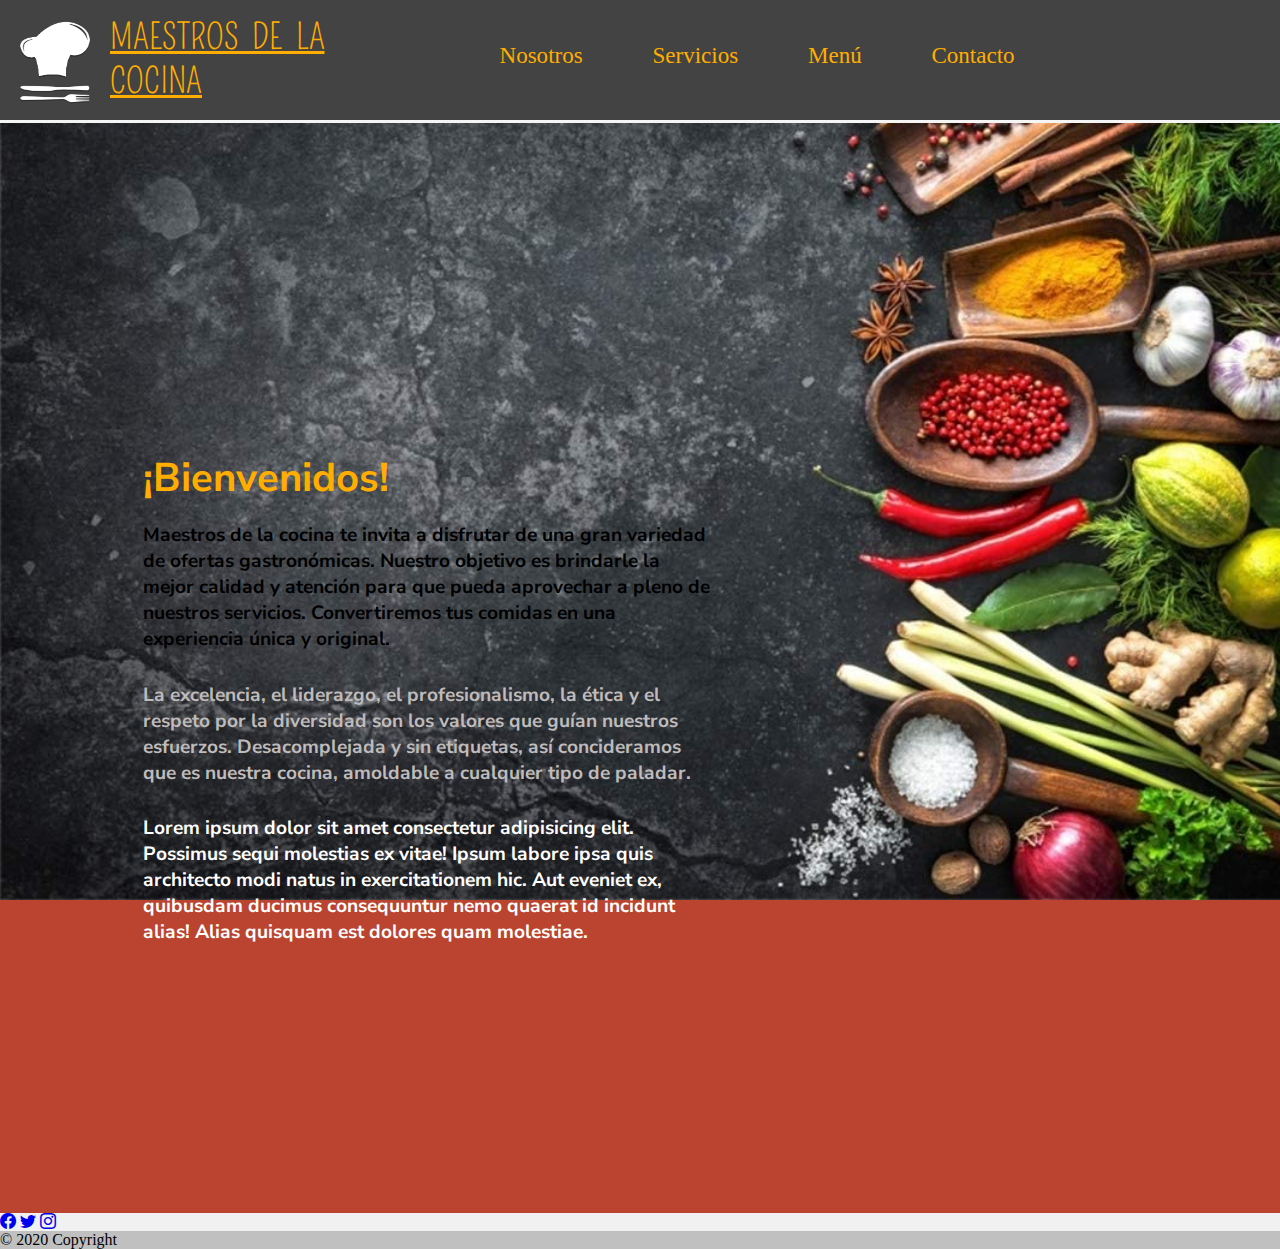
==== index.html @ fbf41020 "primer commit" ====
<!DOCTYPE html>
<html lang="es">
<head>
    <meta charset="UTF-8">
    <meta http-equiv="X-UA-Compatible" content="IE=edge">
    <meta name="viewport" content="width=device-width, initial-scale=1.0">
    <meta name="description" content="Maestros de la cocina es una organización de cocineros profesionales de alrededor del mundo que busca brindar la mejor atención y servicio para que pueda disfrutar de sus comidas.">
    <meta name="keywords" content="BIENVENIDA, GASTRONOMIA, COMIDA, INDEX, COCINEROS, CHEFS MENU, SERVICIOS, CONTACTO, NOSOTROS">
    <link href="https://fonts.googleapis.com/css2?family=Pompiere&display=swap" rel="stylesheet">
    <link href="https://fonts.googleapis.com/css2?family=Playball&display=swap" rel="stylesheet">
    <link rel="stylesheet" href="https://cdnjs.cloudflare.com/ajax/libs/animate.css/4.1.1/animate.min.css">
    <link href="https://fonts.googleapis.com/css2?family=Nunito+Sans:wght@300&display=swap" rel="stylesheet">
    <link href="https://cdn.jsdelivr.net/npm/bootstrap@5.1.3/dist/css/bootstrap.min.css" rel="stylesheet" integrity="sha384-1BmE4kWBq78iYhFldvKuhfTAU6auU8tT94WrHftjDbrCEXSU1oBoqyl2QvZ6jIW3" crossorigin="anonymous">
    <link rel="stylesheet" href="https://cdn.jsdelivr.net/npm/bootstrap-icons@1.5.0/font/bootstrap-icons.css">
    <link rel="stylesheet" href="css/estilo.css">
    <title>Maestros de la cocina - Bienvenida</title>
    <link rel="icon" href="img/dep.ico">
</head>
<body class="contenedorPadre">
    <header class="header menu">
        <span class="logo">
            <a href="index.html"><img class="sombrero" src="img/klipartz.com.png"width="110" alt="logo"></a>
            <h1 id="titulo"><a href="index.html"> Maestros de la cocina</a></h1> 

            <nav>
                <ul class="menu">
                    <li><a href="nosotros.html">Nosotros</a></li>
                    <li><a href="servicios.html">Servicios</a></li>
                    <li><a href="menu.html">Menú</a></li>
                    <li><a href="contacto.html">Contacto</a></li>
                </ul>
            </nav>
          </span>
    </header>
    <main class="mainIndex">
        <span>
            <h2 class="animate__animated animate__bounceInDown">¡Bienvenidos!</h2>
            <p class="parrafoUno">Maestros de la cocina te invita a disfrutar de una gran variedad de ofertas gastronómicas. Nuestro objetivo es brindarle la mejor calidad y atención para que pueda aprovechar a pleno de nuestros servicios. Convertiremos tus comidas en una experiencia única y original.</p><br>
            <p class="parrafoDos"> La excelencia, el liderazgo, el profesionalismo, la ética y el respeto por la diversidad son los valores que guían nuestros esfuerzos. Desacomplejada y sin etiquetas, así concideramos que es nuestra cocina, amoldable a cualquier tipo de paladar.</p><br>
            <p class="parrafoTres">Lorem ipsum dolor sit amet consectetur adipisicing elit. Possimus sequi molestias ex vitae! Ipsum labore ipsa quis architecto modi natus in exercitationem hic. Aut eveniet ex, quibusdam ducimus consequuntur nemo quaerat id incidunt alias! Alias quisquam est dolores quam molestiae.</p>
        </span>
    </main>
    <footer class="text-center text-white footer" style="background-color: #f1f1f1;">
        <div class="container">
          <section class="mb">
            <a
              class="btn btn-link btn-floating btn-lg text-dark m-1"
              href="https://www.facebook.com"
              role="button" target="_blank"
              data-mdb-ripple-color="dark"
              ><i class="bi bi-facebook"></i
            ></a>
            <a
              class="btn btn-link btn-floating btn-lg text-dark m-1"
              href="https://www.twitter.com"
              role="button" target="_blank"
              data-mdb-ripple-color="dark"
              ><i class="bi bi-twitter"></i
            ></a>
            <a
              class="btn btn-link btn-floating btn-lg text-dark m-1" 
              target="_blank"
              href="https://www.instagram.com"
              role="button" 
              data-mdb-ripple-color="dark"
              ><i class="bi bi-instagram"></i
            ></a>
          </section>
        </div>
        <div class="text-center text-dark p-2" style="background-color: rgba(0, 0, 0, 0.2);">
          © 2020 Copyright
        </div>
      </footer>
      <script src="https://cdn.jsdelivr.net/npm/bootstrap@5.1.3/dist/js/bootstrap.bundle.min.js" integrity="sha384-ka7Sk0Gln4gmtz2MlQnikT1wXgYsOg+OMhuP+IlRH9sENBO0LRn5q+8nbTov4+1p" crossorigin="anonymous"></script>
</body>
</html>
---- css/estilo.css ----
* {
  padding: 0%;
  margin: 0%;
  box-sizing: border-box; }

body {
  background-image: url(../img/Gq.jpg);
  background-color: #BB4430;
  background-size: cover;
  max-height: 100%;
  background-attachment: fixed;
  flex-wrap: wrap;
  flex-direction: column; }

.contenedorPadre {
  display: grid;
  grid-template-areas: "header header header header" "main main main main" "main main main main" "main main main main" "footer footer footer footer";
  grid-template-columns: 350px 350px 350px 350px;
  grid-template-rows: 123px 350px 350px 350px;
  grid-gap: 10px; }

header {
  grid-area: header;
  border-bottom: whitesmoke solid 3px; }
  header .logo {
    display: flex; }
  header .sombrero {
    float: right;
    transition: all 2s ease;
    height: 85%;
    padding-top: 15%; }
    header .sombrero:hover {
      transform: rotate(360deg); }
  header h1 {
    width: 25%;
    text-align: justify;
    margin-top: 1%;
    padding-right: 10%;
    color: #ffae00; }
    header h1 a {
      color: #ffae00;
      font-weight: normal;
      font-size: 35px;
      text-decoration: none;
      text-transform: uppercase;
      text-decoration: underline;
      font-family: 'Pompiere', cursive; }
    header h1:hover {
      transform: scale(1, 1.2);
      text-decoration: none;
      color: #ffae00; }
  header ul {
    padding: 1.25rem;
    text-align: center; }
    header ul li {
      list-style-type: none;
      display: inline-block;
      margin: 0.25rem 0.75rem;
      text-align: center;
      position: relative; }
    header ul a {
      color: #ffae00;
      text-decoration: none;
      display: inline-block;
      padding: 20px;
      padding-top: 30%; }
      header ul a:hover {
        text-decoration: underline;
        background-color: #ffae00;
        color: #616161;
        padding: 25px;
        transform: scale(1.1, 1.1); }

.menu {
  background-color: #444343;
  list-style-type: none;
  padding: 0%;
  font-size: 120%;
  text-align: center;
  flex-wrap: nowrap; }

.parrafoUno {
  color: black; }

.parrafoDos {
  color: #bfbbbb; }

.parrafoTres {
  color: white; }

.mainIndex {
  grid-area: main;
  padding-top: 5%;
  padding-left: 10%;
  align-content: center;
  width: 50%; }

.formulario {
  grid-area: main;
  padding-left: 2%;
  color: #ffae00; }

h2 {
  font: bold 40px "Nunito Sans", sans-serif;
  color: #ffae00;
  padding-bottom: 3%; }

p {
  font-family: 'Nunito Sans', sans-serif;
  color: lightgrey;
  font-weight: bolder;
  font-size: 120%;
  padding-bottom: 2%; }

.fotoCocineros {
  height: 100%;
  width: 170%;
  padding-left: 18%;
  padding-top: 10%; }

.formatoTextos {
  width: 150%;
  padding-left: 18%;
  padding-top: 10%;
  min-width: 170%; }

.formatoVideo {
  width: 150%;
  padding-left: 18%;
  padding-top: 10%; }

.tablaServicios {
  font-weight: 600;
  margin-top: 15%;
  color: #ffae00;
  width: 200%;
  padding-left: 18%;
  padding-top: 10%; }

.containerCarousel {
  font-weight: 600;
  margin-top: 15%;
  color: #ffae00;
  width: 200%;
  padding-left: 18%;
  padding-top: 10%; }
  .containerCarousel .carousel-inner .carousel-item img {
    width: 620px;
    height: 360px; }

footer {
  width: 100%;
  grid-area: footer; }

@media only screen and (max-width: 600px) {
  .contenedorPadre {
    display: grid;
    grid-template-areas: "header" "header" "main" "main" "main" "footer";
    grid-template-columns: auto;
    grid-template-rows: auto;
    grid-gap: 5px; }
  header {
    border-bottom: whitesmoke solid 3px; }
  header .logo {
    display: flex; }
  header .sombrero {
    float: right;
    height: 65px;
    width: 65px;
    padding-top: 5%; }
  header h1 {
    width: 30%;
    text-align: justify;
    margin-top: 1%;
    padding-right: 15%; }
  header h1 a {
    color: #ffae00;
    font-weight: normal;
    font-size: 1rem;
    text-transform: uppercase;
    text-decoration: underline;
    font-family: 'Pompiere', cursive; }
  header ul {
    padding: 1rem;
    text-align: center; }
  header ul li {
    list-style-type: none;
    display: inline-block;
    margin: 0.25rem 0.50rem;
    text-align: center;
    position: relative; }
  header ul a {
    color: #ffae00;
    text-decoration: none;
    display: inline-block;
    padding: 1px;
    padding-top: 25%; }
  header h1:hover {
    transform: scale(1, 1.2); }
  header ul a:hover {
    text-decoration: underline;
    background-color: #ffae00;
    color: #616161;
    padding: 1px;
    transform: scale(1.1, 1.1); }
  .menu {
    background-color: #444343;
    list-style-type: none;
    padding: 0%;
    font-size: 1rem;
    text-align: center;
    flex-wrap: nowrap; }
  #titulo {
    display: none; }
  .parrafoUno {
    color: black; }
  .parrafoDos {
    color: #767373; }
  .parrafoTres {
    color: white; }
  .mainIndex {
    grid-area: main;
    padding-top: 7%;
    padding-left: 10%;
    align-content: center;
    width: 100%; }
  .formulario {
    grid-area: main;
    padding-left: 2%;
    color: #ffae00; }
  h2 {
    font: bold 1.4rem "Nunito Sans", sans-serif;
    color: #ffae00;
    padding-bottom: 3%; }
  p {
    font-family: 'Nunito Sans', sans-serif;
    color: lightgrey;
    font-weight: bolder;
    font-size: 0.9rem;
    padding-bottom: 2%; }
  .fotoCocineros {
    height: 100%;
    width: 100%;
    padding-left: 10%;
    padding-right: 10%;
    padding-top: 10%;
    padding-bottom: 10%; }
  .formatoVideo {
    width: 100%;
    align-items: center;
    padding-left: 15%;
    padding-top: 5%;
    padding-bottom: 5%; }
  .tablaServicios {
    font-weight: 600;
    margin-top: 0%;
    color: #ffae00;
    width: 0%;
    padding-left: 0%;
    padding-right: 0%;
    font-size: 0.7rem;
    padding-top: 0%; }
  .containerCarousel {
    font-weight: 600;
    margin-top: 15%;
    color: #ffae00;
    width: 100%;
    padding-left: 0%;
    padding-top: 10%; }
  .containerCarousel .carousel-inner .carousel-item img {
    width: 320px;
    height: 360px; }
  .formatoTextos {
    width: auto;
    padding-left: 10%;
    padding-top: 10%;
    min-width: 0%; } }

@media only screen and (max-width: 375px) {
  .contenedorPadre {
    display: grid;
    grid-template-areas: "header" "header" "main" "main" "main" "footer";
    grid-template-columns: auto;
    grid-template-rows: auto;
    grid-gap: 5px; }
  header {
    border-bottom: whitesmoke solid 3px; }
  header .logo {
    display: flex; }
  header .sombrero {
    float: right;
    height: 35px;
    width: 35px;
    padding-top: 5%; }
  header h1 {
    width: 100%;
    text-align: justify;
    margin-top: 1%;
    padding-right: 15%; }
  header h1 a {
    color: #ffae00;
    font-weight: normal;
    font-size: 1rem;
    text-transform: uppercase;
    text-decoration: underline;
    font-family: 'Pompiere', cursive; }
  header ul {
    padding: 1rem;
    text-align: center; }
  header ul li {
    list-style-type: none;
    display: inline-block;
    margin: 0.15rem 0.30rem;
    text-align: center;
    position: relative; }
  header ul a {
    color: #ffae00;
    text-decoration: none;
    display: inline-block;
    padding: 1px;
    padding-top: 25%; }
  header h1:hover {
    transform: scale(1, 1.2); }
  header ul a:hover {
    text-decoration: underline;
    background-color: #ffae00;
    color: #616161;
    padding: 1px;
    transform: scale(1.1, 1.1); }
  .menu {
    background-color: #444343;
    list-style-type: none;
    padding: 0%;
    font-size: 0.6rem;
    text-align: center;
    flex-wrap: nowrap; }
  #titulo {
    display: none; }
  .parrafoUno {
    color: black; }
  .parrafoDos {
    color: #767373; }
  .parrafoTres {
    color: white; }
  .mainIndex {
    grid-area: main;
    padding-top: 7%;
    padding-left: 10%;
    align-content: center;
    width: 100%; }
  .formulario {
    grid-area: main;
    padding-left: 2%;
    color: #ffae00; }
  h2 {
    font: bold 1rem "Nunito Sans", sans-serif;
    color: #ffae00;
    padding-bottom: 3%; }
  p {
    font-family: 'Nunito Sans', sans-serif;
    color: lightgrey;
    font-weight: bolder;
    font-size: 0.7rem;
    padding-bottom: 2%; }
  .fotoCocineros {
    height: 100%;
    width: 100%;
    padding-left: 0%;
    padding-right: 0%;
    padding-top: 10%;
    padding-bottom: 10%; }
  .formatoVideo {
    width: 50%;
    align-items: center;
    padding-left: 15%;
    padding-top: 5%;
    padding-bottom: 5%; }
  .tablaServicios {
    font-weight: 600;
    margin-top: 10%;
    color: #ffae00;
    width: 100%;
    padding-left: 10%;
    padding-right: 10%;
    font-size: 0.7rem;
    padding-top: 10%; }
  .containerCarousel {
    font-weight: 600;
    margin-top: 15%;
    color: #ffae00;
    width: 100%;
    padding-left: 0%;
    padding-top: 10%; }
  .containerCarousel .carousel-inner .carousel-item img {
    width: 320px;
    height: 360px; }
  .formatoTextos {
    width: auto;
    padding-left: 10%;
    padding-top: 10%;
    min-width: 0%; } }

@media only screen and (max-width: 768px) {
  body {
    background-image: url(../img/Gq.jpg);
    background-color: #BB4430;
    background-size: cover;
    max-height: 100%;
    height: 100vh;
    background-attachment: fixed;
    flex-wrap: wrap;
    flex-direction: column; }
  .contenedorPadre {
    display: grid;
    grid-template-areas: "header" "header" "main" "main" "main" "footer";
    grid-template-columns: auto;
    grid-template-rows: auto;
    grid-gap: 5px; }
  header {
    border-bottom: whitesmoke solid 3px; }
  header .logo {
    display: flex; }
  header .sombrero {
    float: right;
    height: 65px;
    width: 65px;
    padding-top: 5%; }
  header h1 {
    width: 35%;
    text-align: justify;
    margin-top: 1%;
    padding-right: 15%; }
  header h1 a {
    color: #ffae00;
    font-weight: normal;
    font-size: 1rem;
    text-transform: uppercase;
    text-decoration: underline;
    font-family: 'Pompiere', cursive; }
  header ul {
    padding: 1rem;
    text-align: center; }
  header ul li {
    list-style-type: none;
    display: inline-block;
    margin: 0.25rem 0.50rem;
    text-align: center;
    position: relative; }
  header ul a {
    color: #ffae00;
    text-decoration: none;
    display: inline-block;
    padding: 1px;
    padding-top: 25%; }
  header h1:hover {
    transform: scale(1, 1.2); }
  header ul a:hover {
    text-decoration: underline;
    background-color: #ffae00;
    color: #616161;
    padding: 1px;
    transform: scale(1.1, 1.1); }
  .menu {
    background-color: #444343;
    list-style-type: none;
    padding: 0%;
    font-size: 1rem;
    text-align: center;
    flex-wrap: nowrap; }
  #titulo {
    display: block; }
  .parrafoUno {
    color: black; }
  .parrafoDos {
    color: #767373; }
  .parrafoTres {
    color: white; }
  .mainIndex {
    grid-area: main;
    padding-top: 7%;
    padding-left: 10%;
    align-content: center;
    width: 100%; }
  .formulario {
    grid-area: main;
    padding-left: 2%;
    color: #ffae00; }
  h2 {
    font: bold 1.4rem "Nunito Sans", sans-serif;
    color: #ffae00;
    padding-bottom: 3%; }
  p {
    font-family: 'Nunito Sans', sans-serif;
    color: lightgrey;
    font-weight: bolder;
    font-size: 0.9rem;
    padding-bottom: 2%; }
  .fotoCocineros {
    height: 100%;
    width: 100%;
    padding-left: 10%;
    padding-right: 10%;
    padding-top: 10%;
    padding-bottom: 10%; }
  .formatoVideo {
    width: 100%;
    align-items: center;
    padding-left: 15%;
    padding-top: 5%;
    padding-bottom: 5%; }
  .tablaServicios {
    font-weight: 600;
    margin-top: 10%;
    color: #ffae00;
    width: 100%;
    padding-left: 10%;
    padding-right: 10%;
    font-size: 0.7rem;
    padding-top: 10%; }
  .containerCarousel {
    font-weight: 600;
    margin-top: 15%;
    color: #ffae00;
    width: 100%;
    padding-left: 0%;
    padding-top: 10%; }
  .containerCarousel .carousel-inner .carousel-item img {
    width: 320px;
    height: 360px; }
  .formatoTextos {
    width: auto;
    padding-left: 10%;
    padding-top: 10%;
    min-width: 0%; } }
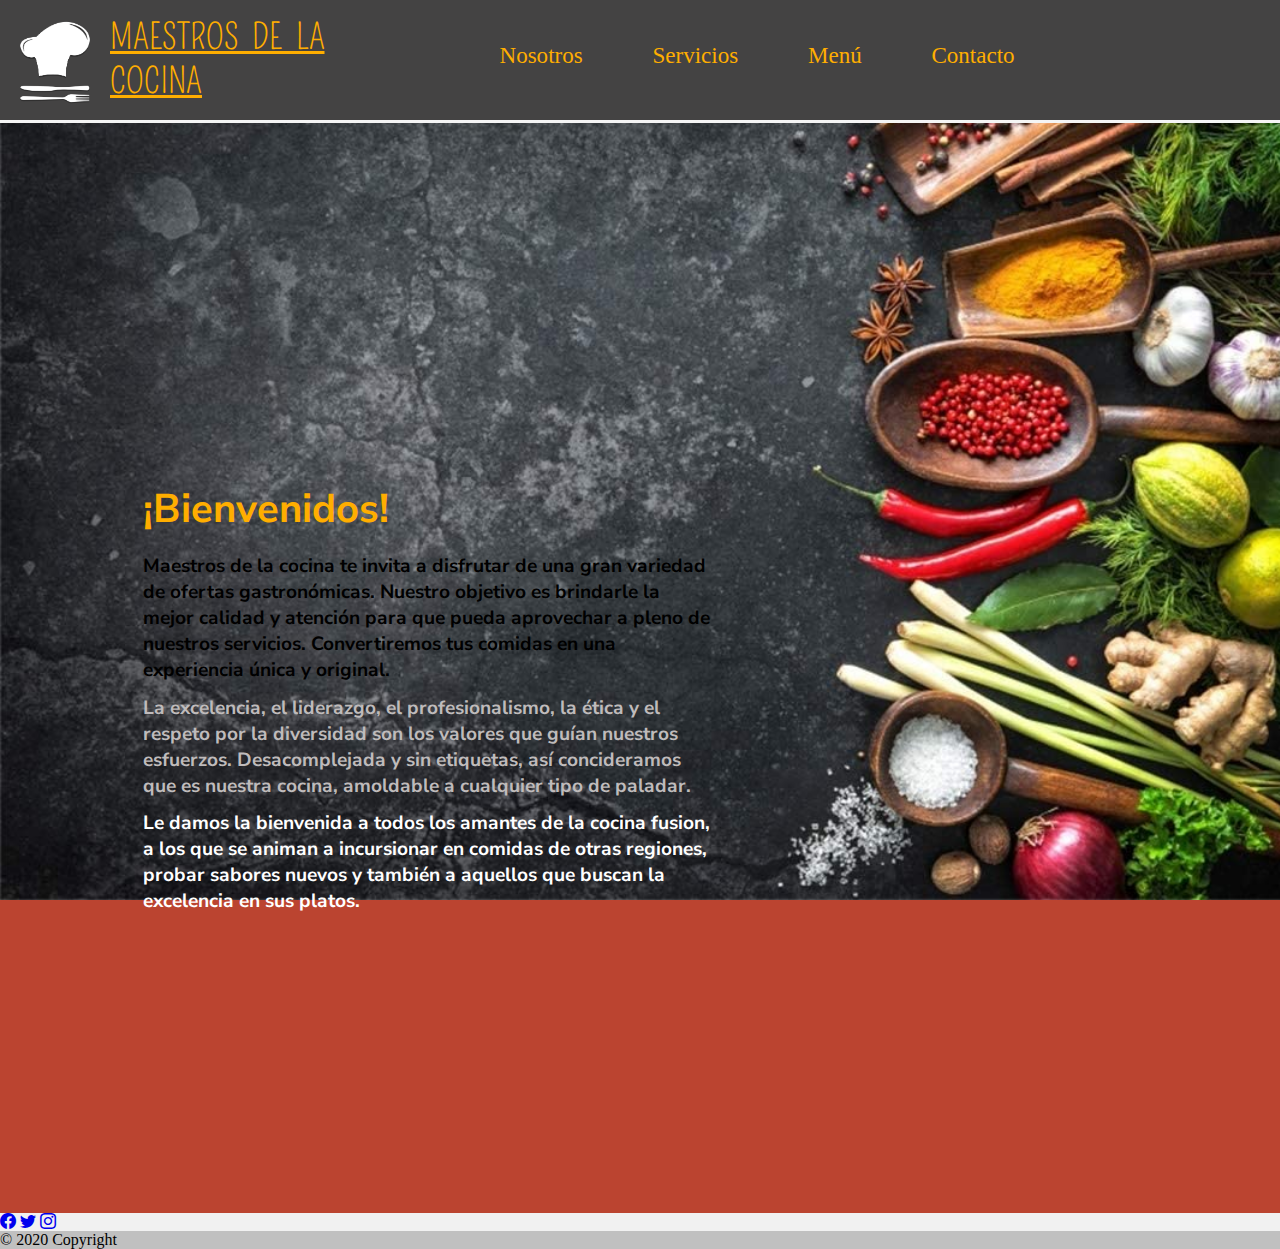
==== commit 10239662: "Borre los lorem y modifique la tabla de servicios" ====
--- a/index.html
+++ b/index.html
@@ -35,9 +35,9 @@
     <main class="mainIndex">
         <span>
             <h2 class="animate__animated animate__bounceInDown">¡Bienvenidos!</h2>
-            <p class="parrafoUno">Maestros de la cocina te invita a disfrutar de una gran variedad de ofertas gastronómicas. Nuestro objetivo es brindarle la mejor calidad y atención para que pueda aprovechar a pleno de nuestros servicios. Convertiremos tus comidas en una experiencia única y original.</p><br>
-            <p class="parrafoDos"> La excelencia, el liderazgo, el profesionalismo, la ética y el respeto por la diversidad son los valores que guían nuestros esfuerzos. Desacomplejada y sin etiquetas, así concideramos que es nuestra cocina, amoldable a cualquier tipo de paladar.</p><br>
-            <p class="parrafoTres">Lorem ipsum dolor sit amet consectetur adipisicing elit. Possimus sequi molestias ex vitae! Ipsum labore ipsa quis architecto modi natus in exercitationem hic. Aut eveniet ex, quibusdam ducimus consequuntur nemo quaerat id incidunt alias! Alias quisquam est dolores quam molestiae.</p>
+            <p class="parrafoUno">Maestros de la cocina te invita a disfrutar de una gran variedad de ofertas gastronómicas. Nuestro objetivo es brindarle la mejor calidad y atención para que pueda aprovechar a pleno de nuestros servicios. Convertiremos tus comidas en una experiencia única y original.</p>
+            <p class="parrafoDos"> La excelencia, el liderazgo, el profesionalismo, la ética y el respeto por la diversidad son los valores que guían nuestros esfuerzos. Desacomplejada y sin etiquetas, así concideramos que es nuestra cocina, amoldable a cualquier tipo de paladar.</p>
+            <p class="parrafoTres">Le damos la bienvenida a todos los amantes de la cocina fusion, a los que se animan a incursionar en comidas de otras regiones, probar sabores nuevos y también a aquellos que buscan la excelencia en sus platos.</p>
         </span>
     </main>
     <footer class="text-center text-white footer" style="background-color: #f1f1f1;">
--- a/css/estilo.css
+++ b/css/estilo.css
@@ -129,23 +129,23 @@
   min-width: 170%; }
 
 .formatoVideo {
-  width: 150%;
+  width: 100%;
   padding-left: 18%;
   padding-top: 10%; }
 
 .tablaServicios {
   font-weight: 600;
-  margin-top: 15%;
-  color: #ffae00;
+  color: lightgray;
   width: 200%;
   padding-left: 18%;
-  padding-top: 10%; }
+  padding-top: 10%;
+  font-size: 18px; }
 
 .containerCarousel {
   font-weight: 600;
   margin-top: 15%;
   color: #ffae00;
-  width: 200%;
+  width: 170%;
   padding-left: 18%;
   padding-top: 10%; }
   .containerCarousel .carousel-inner .carousel-item img {
@@ -406,8 +406,8 @@
     padding-left: 0%;
     padding-top: 10%; }
   .containerCarousel .carousel-inner .carousel-item img {
-    width: 320px;
-    height: 360px; }
+    width: 100px;
+    height: 300px; }
   .formatoTextos {
     width: auto;
     padding-left: 10%;
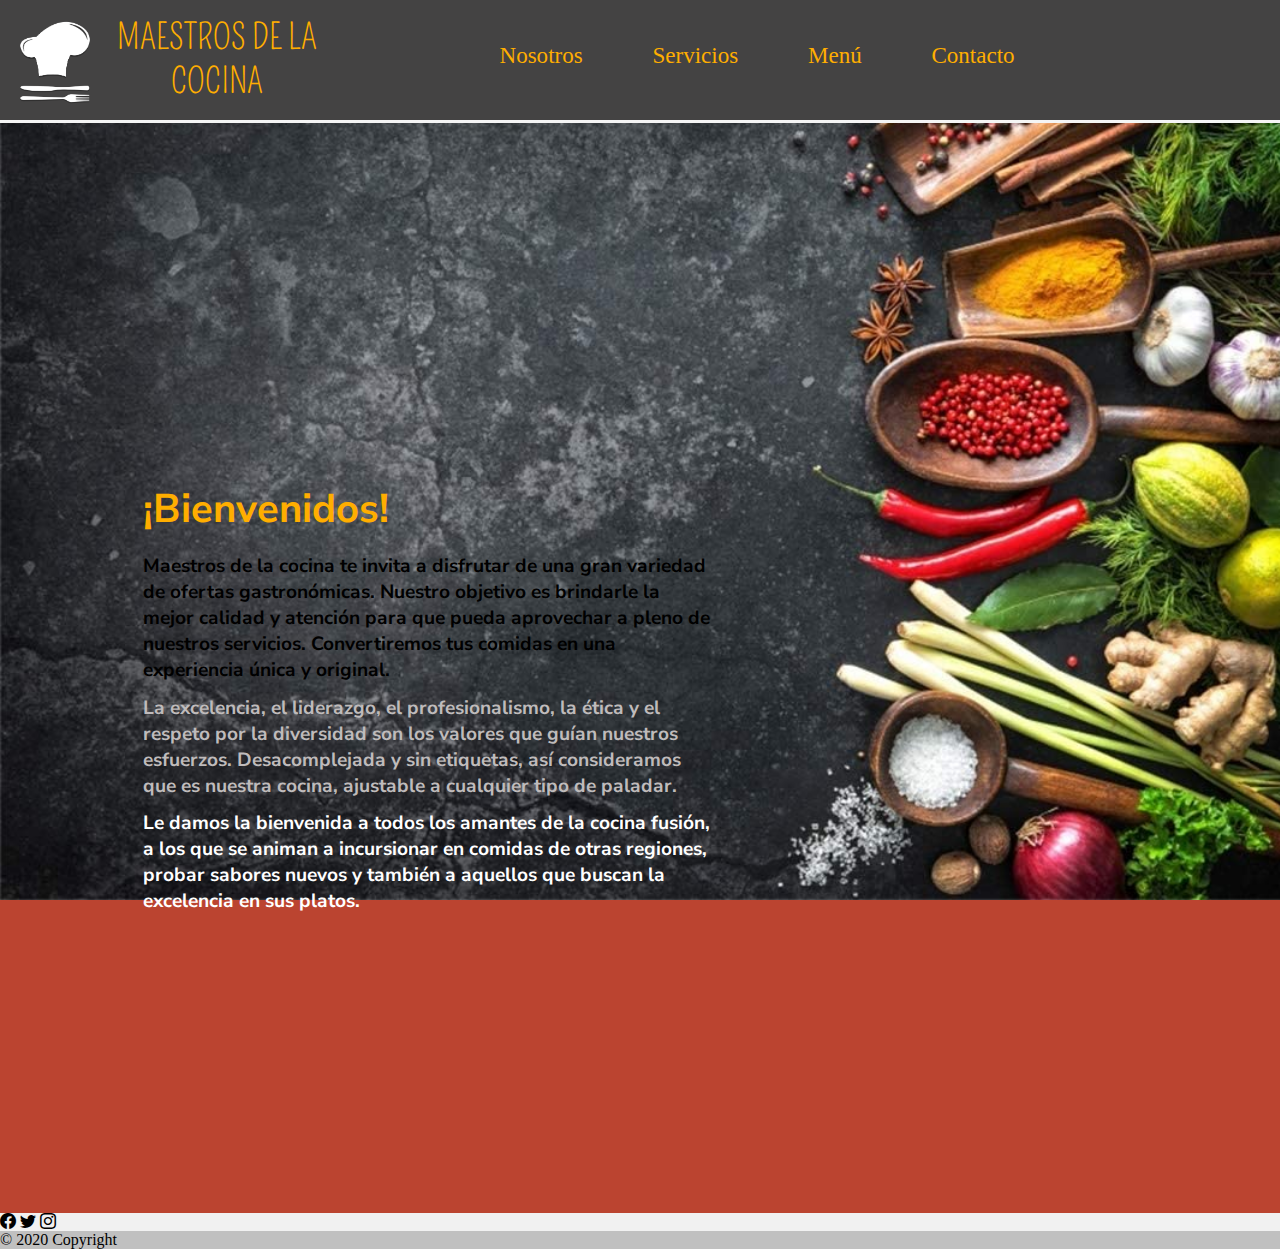
==== commit 66175f3b: "correciones de ortografía" ====
--- a/index.html
+++ b/index.html
@@ -36,8 +36,8 @@
         <span>
             <h2 class="animate__animated animate__bounceInDown">¡Bienvenidos!</h2>
             <p class="parrafoUno">Maestros de la cocina te invita a disfrutar de una gran variedad de ofertas gastronómicas. Nuestro objetivo es brindarle la mejor calidad y atención para que pueda aprovechar a pleno de nuestros servicios. Convertiremos tus comidas en una experiencia única y original.</p>
-            <p class="parrafoDos"> La excelencia, el liderazgo, el profesionalismo, la ética y el respeto por la diversidad son los valores que guían nuestros esfuerzos. Desacomplejada y sin etiquetas, así concideramos que es nuestra cocina, amoldable a cualquier tipo de paladar.</p>
-            <p class="parrafoTres">Le damos la bienvenida a todos los amantes de la cocina fusion, a los que se animan a incursionar en comidas de otras regiones, probar sabores nuevos y también a aquellos que buscan la excelencia en sus platos.</p>
+            <p class="parrafoDos"> La excelencia, el liderazgo, el profesionalismo, la ética y el respeto por la diversidad son los valores que guían nuestros esfuerzos. Desacomplejada y sin etiquetas, así consideramos que es nuestra cocina, ajustable a cualquier tipo de paladar.</p>
+            <p class="parrafoTres">Le damos la bienvenida a todos los amantes de la cocina fusión, a los que se animan a incursionar en comidas de otras regiones, probar sabores nuevos y también a aquellos que buscan la excelencia en sus platos.</p>
         </span>
     </main>
     <footer class="text-center text-white footer" style="background-color: #f1f1f1;">
--- a/css/estilo.css
+++ b/css/estilo.css
@@ -1,7 +1,15 @@
+a {
+  text-decoration: none !important;
+  color: #ffae00; }
+
 * {
   padding: 0%;
   margin: 0%;
   box-sizing: border-box; }
+
+a, a:hover, a:focus, a:active {
+  text-decoration: none;
+  color: inherit; }
 
 body {
   background-image: url(../img/Gq.jpg);
@@ -37,7 +45,6 @@
       transform: rotate(360deg); }
   header h1 {
     width: 25%;
-    text-align: justify;
     margin-top: 1%;
     padding-right: 10%;
     color: #ffae00; }
@@ -179,7 +186,6 @@
     padding-top: 5%; }
   header h1 {
     width: 30%;
-    text-align: justify;
     margin-top: 1%;
     padding-right: 15%; }
   header h1 a {
@@ -254,10 +260,12 @@
     padding-right: 10%;
     padding-top: 10%;
     padding-bottom: 10%; }
+  video {
+    width: 100% !important;
+    height: auto !important; }
   .formatoVideo {
-    width: 100%;
     align-items: center;
-    padding-left: 15%;
+    padding-left: 0%;
     padding-top: 5%;
     padding-bottom: 5%; }
   .tablaServicios {
@@ -308,7 +316,6 @@
     padding-top: 5%; }
   header h1 {
     width: 100%;
-    text-align: justify;
     margin-top: 1%;
     padding-right: 15%; }
   header h1 a {
@@ -383,10 +390,12 @@
     padding-right: 0%;
     padding-top: 10%;
     padding-bottom: 10%; }
+  video {
+    width: 100% !important;
+    height: auto !important; }
   .formatoVideo {
-    width: 50%;
     align-items: center;
-    padding-left: 15%;
+    padding-left: 0%;
     padding-top: 5%;
     padding-bottom: 5%; }
   .tablaServicios {
@@ -407,7 +416,7 @@
     padding-top: 10%; }
   .containerCarousel .carousel-inner .carousel-item img {
     width: 100px;
-    height: 300px; }
+    height: 270px; }
   .formatoTextos {
     width: auto;
     padding-left: 10%;
@@ -446,7 +455,6 @@
     padding-top: 5%; }
   header h1 {
     width: 35%;
-    text-align: justify;
     margin-top: 1%;
     padding-right: 15%; }
   header h1 a {
@@ -521,10 +529,12 @@
     padding-right: 10%;
     padding-top: 10%;
     padding-bottom: 10%; }
+  video {
+    width: 100% !important;
+    height: auto !important; }
   .formatoVideo {
-    width: 100%;
     align-items: center;
-    padding-left: 15%;
+    padding-left: 0%;
     padding-top: 5%;
     padding-bottom: 5%; }
   .tablaServicios {
@@ -545,7 +555,7 @@
     padding-top: 10%; }
   .containerCarousel .carousel-inner .carousel-item img {
     width: 320px;
-    height: 360px; }
+    height: 270px; }
   .formatoTextos {
     width: auto;
     padding-left: 10%;
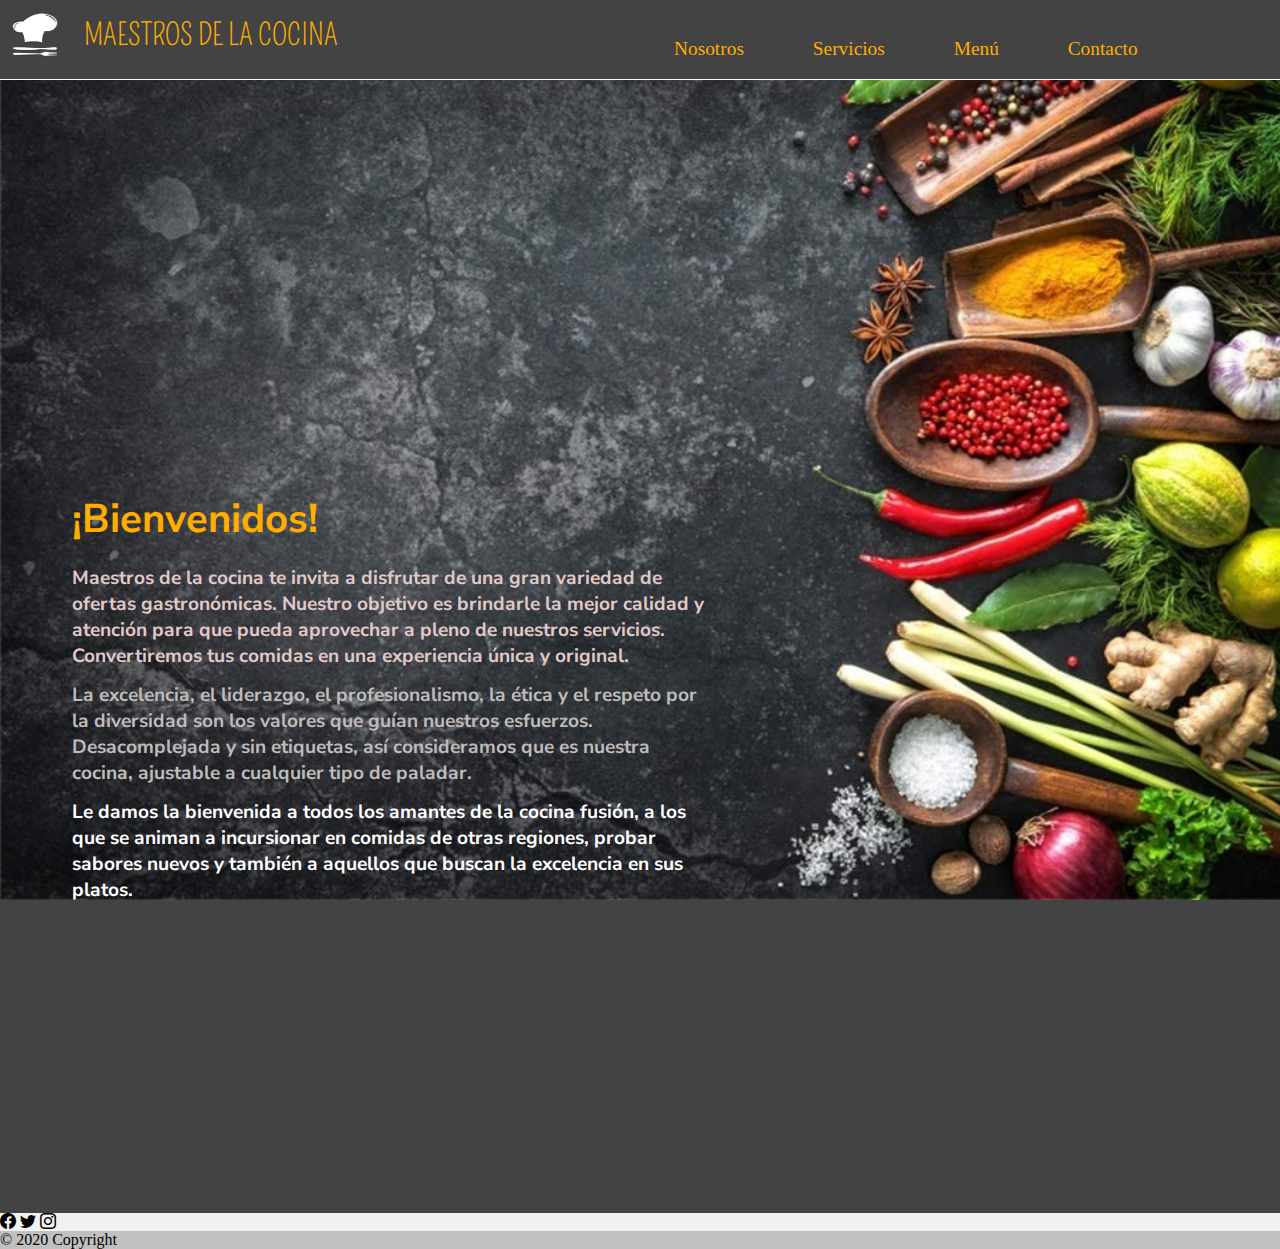
==== commit 402e1508: "modificaciones" ====
--- a/index.html
+++ b/index.html
@@ -19,7 +19,7 @@
 <body class="contenedorPadre">
     <header class="header menu">
         <span class="logo">
-            <a href="index.html"><img class="sombrero" src="img/klipartz.com.png"width="110" alt="logo"></a>
+            <a href="index.html"><img class="sombrero" src="img/klipartz.com.png"width="70" alt="logo"></a>
             <h1 id="titulo"><a href="index.html"> Maestros de la cocina</a></h1> 
 
             <nav>
--- a/css/estilo.css
+++ b/css/estilo.css
@@ -13,7 +13,7 @@
 
 body {
   background-image: url(../img/Gq.jpg);
-  background-color: #BB4430;
+  background-color: #444343;
   background-size: cover;
   max-height: 100%;
   background-attachment: fixed;
@@ -33,25 +33,27 @@
 
 header {
   grid-area: header;
-  border-bottom: whitesmoke solid 3px; }
+  border-bottom: whitesmoke solid 1px; }
   header .logo {
     display: flex; }
   header .sombrero {
     float: right;
     transition: all 2s ease;
-    height: 85%;
+    height: 70%;
     padding-top: 15%; }
     header .sombrero:hover {
       transform: rotate(360deg); }
   header h1 {
-    width: 25%;
+    width: 40%;
     margin-top: 1%;
     padding-right: 10%;
-    color: #ffae00; }
+    color: #ffae00;
+    text-align: left;
+    padding-left: 1%; }
     header h1 a {
       color: #ffae00;
       font-weight: normal;
-      font-size: 35px;
+      font-size: 30px;
       text-decoration: none;
       text-transform: uppercase;
       text-decoration: underline;
@@ -62,12 +64,12 @@
       color: #ffae00; }
   header ul {
     padding: 1.25rem;
-    text-align: center; }
+    text-align: right; }
     header ul li {
       list-style-type: none;
       display: inline-block;
       margin: 0.25rem 0.75rem;
-      text-align: center;
+      text-align: right;
       position: relative; }
     header ul a {
       color: #ffae00;
@@ -79,19 +81,20 @@
         text-decoration: underline;
         background-color: #ffae00;
         color: #616161;
-        padding: 25px;
-        transform: scale(1.1, 1.1); }
+        padding: 10px;
+        transform: scale(1, 1); }
 
 .menu {
   background-color: #444343;
   list-style-type: none;
   padding: 0%;
-  font-size: 120%;
-  text-align: center;
-  flex-wrap: nowrap; }
+  font-size: 110%;
+  text-align: right;
+  flex-wrap: nowrap;
+  height: 65%; }
 
 .parrafoUno {
-  color: black; }
+  color: #e1c9c9; }
 
 .parrafoDos {
   color: #bfbbbb; }
@@ -102,7 +105,7 @@
 .mainIndex {
   grid-area: main;
   padding-top: 5%;
-  padding-left: 10%;
+  padding-left: 5%;
   align-content: center;
   width: 50%; }
 
@@ -125,9 +128,8 @@
 
 .fotoCocineros {
   height: 100%;
-  width: 170%;
-  padding-left: 18%;
-  padding-top: 10%; }
+  width: 50%;
+  float: right; }
 
 .formatoTextos {
   width: 150%;
@@ -176,13 +178,13 @@
     grid-template-rows: auto;
     grid-gap: 5px; }
   header {
-    border-bottom: whitesmoke solid 3px; }
+    border-bottom: whitesmoke solid 1px; }
   header .logo {
     display: flex; }
   header .sombrero {
     float: right;
-    height: 65px;
-    width: 65px;
+    height: 50px;
+    width: 50px;
     padding-top: 5%; }
   header h1 {
     width: 30%;
@@ -191,7 +193,7 @@
   header h1 a {
     color: #ffae00;
     font-weight: normal;
-    font-size: 1rem;
+    font-size: 0.5rem;
     text-transform: uppercase;
     text-decoration: underline;
     font-family: 'Pompiere', cursive; }
@@ -228,9 +230,9 @@
   #titulo {
     display: none; }
   .parrafoUno {
-    color: black; }
+    color: #e1c9c9; }
   .parrafoDos {
-    color: #767373; }
+    color: #bfbbbb; }
   .parrafoTres {
     color: white; }
   .mainIndex {
@@ -358,9 +360,9 @@
   #titulo {
     display: none; }
   .parrafoUno {
-    color: black; }
+    color: #e1c9c9; }
   .parrafoDos {
-    color: #767373; }
+    color: #bfbbbb; }
   .parrafoTres {
     color: white; }
   .mainIndex {
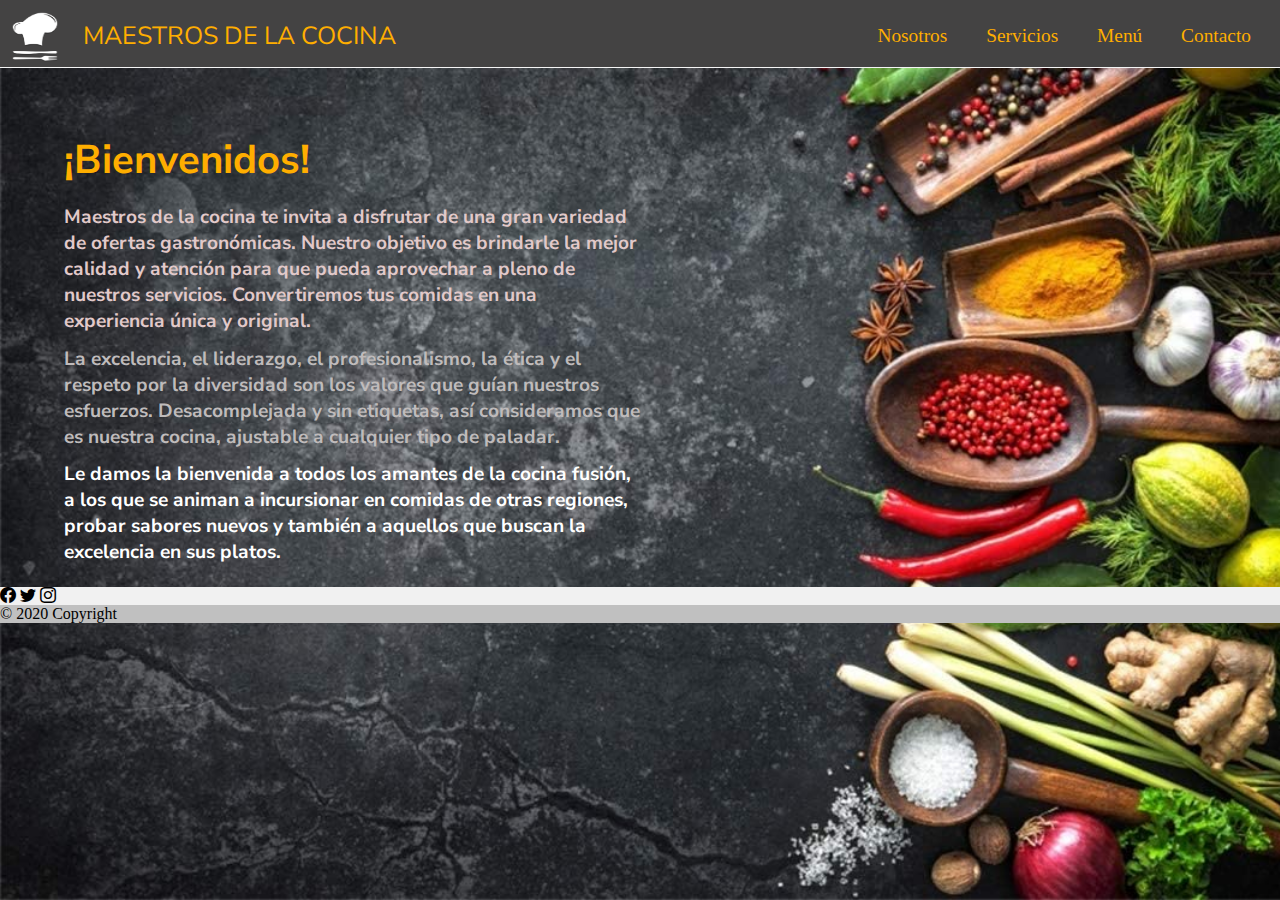
==== commit 6688ecf1: "últimos arreglos" ====
--- a/index.html
+++ b/index.html
@@ -6,8 +6,6 @@
     <meta name="viewport" content="width=device-width, initial-scale=1.0">
     <meta name="description" content="Maestros de la cocina es una organización de cocineros profesionales de alrededor del mundo que busca brindar la mejor atención y servicio para que pueda disfrutar de sus comidas.">
     <meta name="keywords" content="BIENVENIDA, GASTRONOMIA, COMIDA, INDEX, COCINEROS, CHEFS MENU, SERVICIOS, CONTACTO, NOSOTROS">
-    <link href="https://fonts.googleapis.com/css2?family=Pompiere&display=swap" rel="stylesheet">
-    <link href="https://fonts.googleapis.com/css2?family=Playball&display=swap" rel="stylesheet">
     <link rel="stylesheet" href="https://cdnjs.cloudflare.com/ajax/libs/animate.css/4.1.1/animate.min.css">
     <link href="https://fonts.googleapis.com/css2?family=Nunito+Sans:wght@300&display=swap" rel="stylesheet">
     <link href="https://cdn.jsdelivr.net/npm/bootstrap@5.1.3/dist/css/bootstrap.min.css" rel="stylesheet" integrity="sha384-1BmE4kWBq78iYhFldvKuhfTAU6auU8tT94WrHftjDbrCEXSU1oBoqyl2QvZ6jIW3" crossorigin="anonymous">
--- a/css/estilo.css
+++ b/css/estilo.css
@@ -15,10 +15,7 @@
   background-image: url(../img/Gq.jpg);
   background-color: #444343;
   background-size: cover;
-  max-height: 100%;
-  background-attachment: fixed;
-  flex-wrap: wrap;
-  flex-direction: column; }
+  background-attachment: fixed; }
 
 .contenedorPadre {
   display: grid;
@@ -27,11 +24,12 @@
  "main main main main"  "main main main main"  "footer footer footer footer";
-  grid-template-columns: 350px 350px 350px 350px;
-  grid-template-rows: 123px 350px 350px 350px;
+  grid-template-columns: 455px auto;
+  grid-template-rows: 123px auto;
   grid-gap: 10px; }
 
 header {
+  width: 100%;
   grid-area: header;
   border-bottom: whitesmoke solid 1px; }
   header .logo {
@@ -39,12 +37,11 @@
   header .sombrero {
     float: right;
     transition: all 2s ease;
-    height: 70%;
-    padding-top: 15%; }
+    height: 80%;
+    padding-top: 10px; }
     header .sombrero:hover {
       transform: rotate(360deg); }
   header h1 {
-    width: 40%;
     margin-top: 1%;
     padding-right: 10%;
     color: #ffae00;
@@ -53,45 +50,47 @@
     header h1 a {
       color: #ffae00;
       font-weight: normal;
-      font-size: 30px;
+      font-size: 25px;
       text-decoration: none;
       text-transform: uppercase;
       text-decoration: underline;
-      font-family: 'Pompiere', cursive; }
+      font-family: 'Nunito Sans', sans-serif; }
     header h1:hover {
-      transform: scale(1, 1.2);
+      transform: scale(1, 1.1);
       text-decoration: none;
       color: #ffae00; }
+  header nav {
+    position: absolute;
+    right: 0; }
   header ul {
-    padding: 1.25rem;
-    text-align: right; }
+    padding: 1.25rem; }
     header ul li {
       list-style-type: none;
       display: inline-block;
-      margin: 0.25rem 0.75rem;
       text-align: right;
-      position: relative; }
+      margin-right: 1.5rem; }
     header ul a {
       color: #ffae00;
       text-decoration: none;
       display: inline-block;
-      padding: 20px;
+      padding: 5px;
       padding-top: 30%; }
       header ul a:hover {
         text-decoration: underline;
         background-color: #ffae00;
         color: #616161;
-        padding: 10px;
+        padding: 5px;
         transform: scale(1, 1); }
 
 .menu {
+  float: right;
   background-color: #444343;
   list-style-type: none;
   padding: 0%;
   font-size: 110%;
   text-align: right;
   flex-wrap: nowrap;
-  height: 65%; }
+  height: 55%; }
 
 .parrafoUno {
   color: #e1c9c9; }
@@ -104,7 +103,6 @@
 
 .mainIndex {
   grid-area: main;
-  padding-top: 5%;
   padding-left: 5%;
   align-content: center;
   width: 50%; }
@@ -133,30 +131,29 @@
 
 .formatoTextos {
   width: 150%;
-  padding-left: 18%;
-  padding-top: 10%;
+  padding-left: 10%;
+  padding-top: 1%;
   min-width: 170%; }
 
 .formatoVideo {
   width: 100%;
-  padding-left: 18%;
-  padding-top: 10%; }
+  padding-left: 10%;
+  padding-top: 1%; }
 
 .tablaServicios {
   font-weight: 600;
   color: lightgray;
-  width: 200%;
-  padding-left: 18%;
-  padding-top: 10%;
-  font-size: 18px; }
+  width: 170%;
+  padding-left: 10%;
+  padding-top: 1%; }
 
 .containerCarousel {
   font-weight: 600;
   margin-top: 15%;
   color: #ffae00;
   width: 170%;
-  padding-left: 18%;
-  padding-top: 10%; }
+  padding-left: 10%;
+  padding-top: 1%; }
   .containerCarousel .carousel-inner .carousel-item img {
     width: 620px;
     height: 360px; }
@@ -228,13 +225,7 @@
     text-align: center;
     flex-wrap: nowrap; }
   #titulo {
-    display: none; }
-  .parrafoUno {
-    color: #e1c9c9; }
-  .parrafoDos {
-    color: #bfbbbb; }
-  .parrafoTres {
-    color: white; }
+    display: block; }
   .mainIndex {
     grid-area: main;
     padding-top: 7%;
@@ -272,13 +263,12 @@
     padding-bottom: 5%; }
   .tablaServicios {
     font-weight: 600;
-    margin-top: 0%;
-    color: #ffae00;
-    width: 0%;
-    padding-left: 0%;
-    padding-right: 0%;
-    font-size: 0.7rem;
-    padding-top: 0%; }
+    color: lightgray;
+    padding-top: 10%;
+    padding-right: 0px;
+    padding-left: 0px;
+    width: 100%;
+    font-size: 1rem; }
   .containerCarousel {
     font-weight: 600;
     margin-top: 15%;
@@ -296,6 +286,9 @@
     min-width: 0%; } }
 
 @media only screen and (max-width: 375px) {
+  nav {
+    position: absolute;
+    right: 0; }
   .contenedorPadre {
     display: grid;
     grid-template-areas: "header"@@ -308,7 +301,7 @@
     grid-template-rows: auto;
     grid-gap: 5px; }
   header {
-    border-bottom: whitesmoke solid 3px; }
+    border-bottom: whitesmoke solid 1px; }
   header .logo {
     display: flex; }
   header .sombrero {
@@ -359,12 +352,6 @@
     flex-wrap: nowrap; }
   #titulo {
     display: none; }
-  .parrafoUno {
-    color: #e1c9c9; }
-  .parrafoDos {
-    color: #bfbbbb; }
-  .parrafoTres {
-    color: white; }
   .mainIndex {
     grid-area: main;
     padding-top: 7%;
@@ -402,13 +389,12 @@
     padding-bottom: 5%; }
   .tablaServicios {
     font-weight: 600;
-    margin-top: 10%;
-    color: #ffae00;
-    width: 100%;
-    padding-left: 10%;
-    padding-right: 10%;
-    font-size: 0.7rem;
-    padding-top: 10%; }
+    color: lightgray;
+    padding-top: 10%;
+    padding-right: 0px;
+    padding-left: 0px;
+    width: 100%;
+    font-size: 1rem; }
   .containerCarousel {
     font-weight: 600;
     margin-top: 15%;
@@ -426,6 +412,9 @@
     min-width: 0%; } }
 
 @media only screen and (max-width: 768px) {
+  nav {
+    position: absolute;
+    right: 0; }
   body {
     background-image: url(../img/Gq.jpg);
     background-color: #BB4430;
@@ -444,16 +433,17 @@
  "main"  "footer";
     grid-template-columns: auto;
-    grid-template-rows: auto;
+    grid-template-rows: 80px 0px auto;
     grid-gap: 5px; }
   header {
-    border-bottom: whitesmoke solid 3px; }
+    width: 100%;
+    border-bottom: whitesmoke solid 1px; }
   header .logo {
     display: flex; }
   header .sombrero {
     float: right;
-    height: 65px;
-    width: 65px;
+    height: 45px;
+    width: 45px;
     padding-top: 5%; }
   header h1 {
     width: 35%;
@@ -462,10 +452,10 @@
   header h1 a {
     color: #ffae00;
     font-weight: normal;
-    font-size: 1rem;
+    font-size: 0rem;
     text-transform: uppercase;
     text-decoration: underline;
-    font-family: 'Pompiere', cursive; }
+    font-family: 'Nunito Sans', sans-serif; }
   header ul {
     padding: 1rem;
     text-align: center; }
@@ -479,35 +469,23 @@
     color: #ffae00;
     text-decoration: none;
     display: inline-block;
+    font-size: 0.8rem;
     padding: 1px;
-    padding-top: 25%; }
-  header h1:hover {
-    transform: scale(1, 1.2); }
-  header ul a:hover {
-    text-decoration: underline;
-    background-color: #ffae00;
-    color: #616161;
-    padding: 1px;
-    transform: scale(1.1, 1.1); }
+    padding-top: 20%; }
   .menu {
     background-color: #444343;
     list-style-type: none;
     padding: 0%;
-    font-size: 1rem;
+    font-size: 0.6rem;
     text-align: center;
     flex-wrap: nowrap; }
   #titulo {
     display: block; }
-  .parrafoUno {
-    color: black; }
-  .parrafoDos {
-    color: #767373; }
-  .parrafoTres {
-    color: white; }
   .mainIndex {
     grid-area: main;
     padding-top: 7%;
     padding-left: 10%;
+    padding-right: 5%;
     align-content: center;
     width: 100%; }
   .formulario {
@@ -541,13 +519,12 @@
     padding-bottom: 5%; }
   .tablaServicios {
     font-weight: 600;
-    margin-top: 10%;
-    color: #ffae00;
-    width: 100%;
-    padding-left: 10%;
-    padding-right: 10%;
-    font-size: 0.7rem;
-    padding-top: 10%; }
+    color: lightgray;
+    padding-top: 10%;
+    padding-right: 0px;
+    padding-left: 0px;
+    width: 100%;
+    font-size: 1rem; }
   .containerCarousel {
     font-weight: 600;
     margin-top: 15%;
@@ -560,6 +537,7 @@
     height: 270px; }
   .formatoTextos {
     width: auto;
-    padding-left: 10%;
-    padding-top: 10%;
+    padding-left: 5%;
+    padding-right: 5%;
+    padding-top: 5%;
     min-width: 0%; } }
